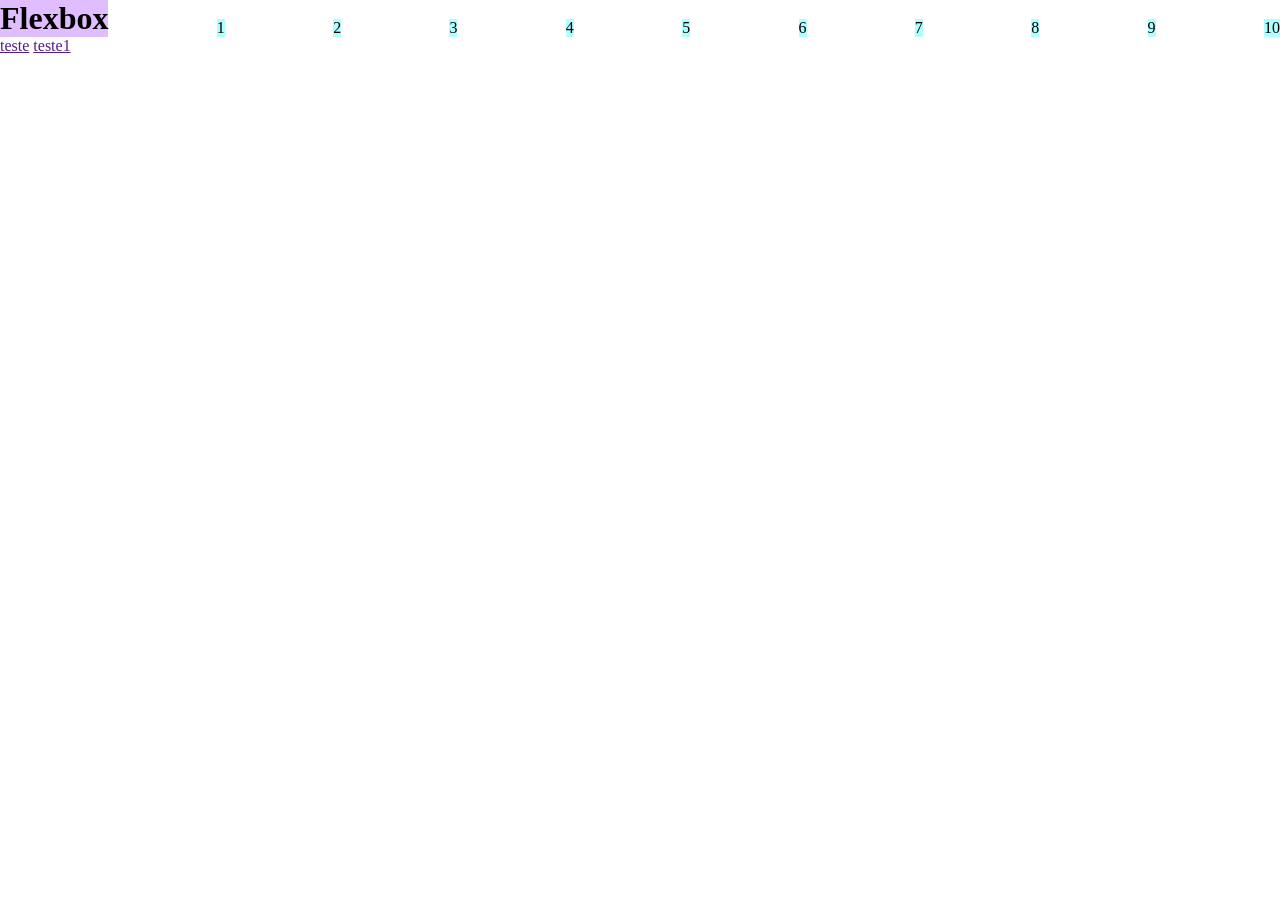
==== exemplopratico.html @ 23fb96f8 "commit 2" ====
<!DOCTYPE html>
<html lang="en">
<head>
    <meta charset="UTF-8">
    <meta name="viewport" content="width=device-width, initial-scale=1.0">
    <title>utilizaçao de Flexbox</title>
    <link rel="stylesheet" href="exemplopratico.css">
</head>
<body>
    <header class="header">
        <h1>Flexbox</h1>
        <p>1</p>
        <p>2</p>
        <p>3</p>
        <p>4</p>
        <p>5</p>
        <p>6</p>
        <p>7</p>
        <p>8</p>
        <p>9</p>
        <p>10</p>
 </header>
   <nav class="nav">
        <a href="">teste</a>
        <a href="">teste1</a>
    </nav>
    <main>

    </main>

    <footer>

    </footer>

</body>
</html>
---- exemplopratico.css ----
* {
    margin: 0;
    padding: 0;
}

h1 {
   background-color: rgb(223, 189, 255);
   color: black;
}

p {
   background-color: rgb(175, 255, 255);
   color: black;
}

.header {
   display:flex;
   flex-direction: row;
   justify-content: space-between;
   align-items: flex-end;
}
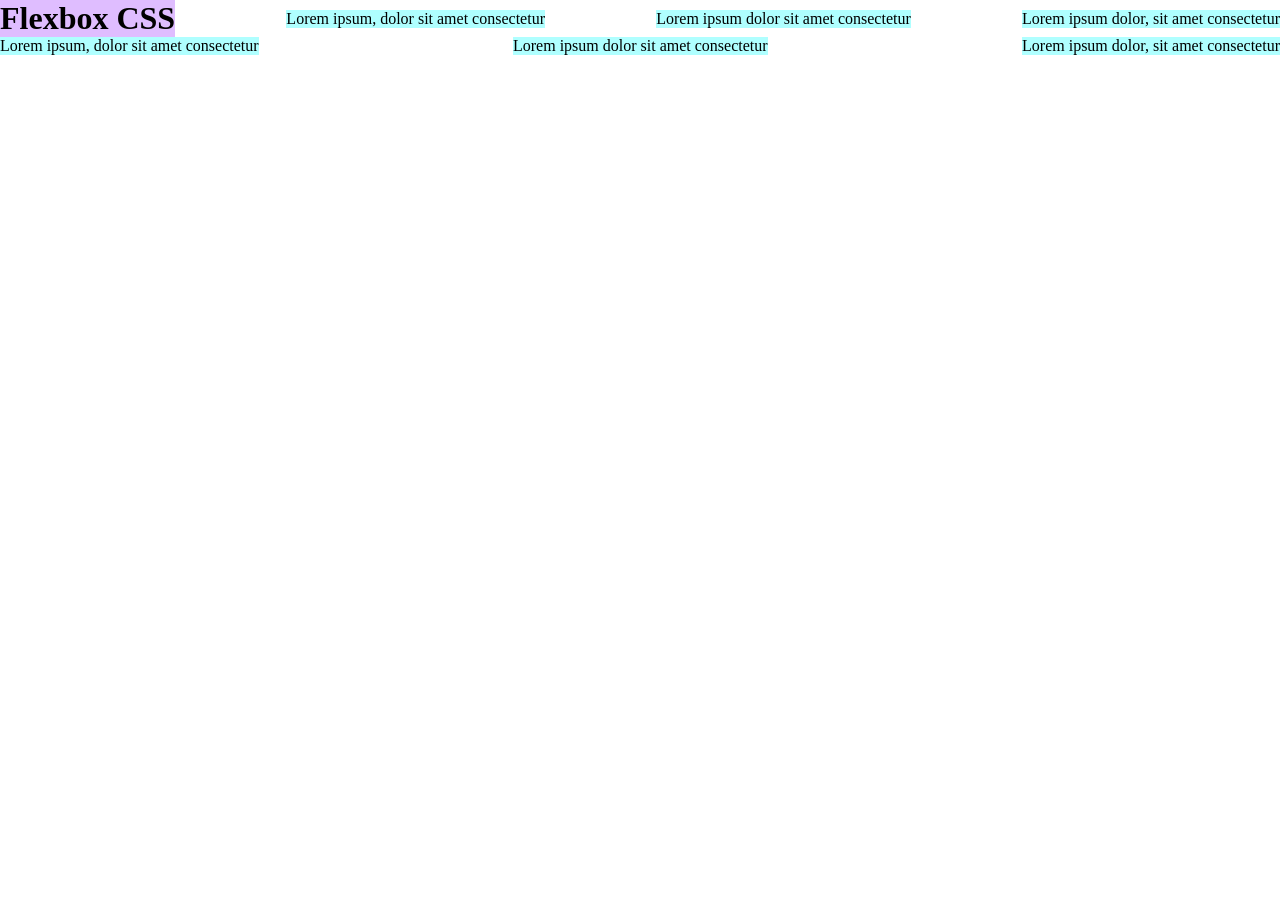
==== commit a84e327e: "commit" ====
--- a/exemplopratico.html
+++ b/exemplopratico.html
@@ -8,25 +8,18 @@
 </head>
 <body>
     <header class="header">
-        <h1>Flexbox</h1>
-        <p>1</p>
-        <p>2</p>
-        <p>3</p>
-        <p>4</p>
-        <p>5</p>
-        <p>6</p>
-        <p>7</p>
-        <p>8</p>
-        <p>9</p>
-        <p>10</p>
+        <h1>Flexbox CSS</h1>
+    <p>Lorem ipsum, dolor sit amet consectetur</p>
+    <p>Lorem ipsum dolor sit amet consectetur </p>
+    <p>Lorem ipsum dolor, sit amet consectetur </p>
  </header>
-   <nav class="nav">
-        <a href="">teste</a>
-        <a href="">teste1</a>
-    </nav>
-    <main>
 
-    </main>
+
+    <main class="header">
+    <p>Lorem ipsum, dolor sit amet consectetur</p>
+    <p>Lorem ipsum dolor sit amet consectetur </p>
+    <p>Lorem ipsum dolor, sit amet consectetur </p>
+</main>
 
     <footer>
 
--- a/exemplopratico.css
+++ b/exemplopratico.css
@@ -17,5 +17,7 @@
    display:flex;
    flex-direction: row;
    justify-content: space-between;
-   align-items: flex-end;
+   align-items: center;
+   flex-wrap: wrap;
+   row-gap: 50px; ;
 }
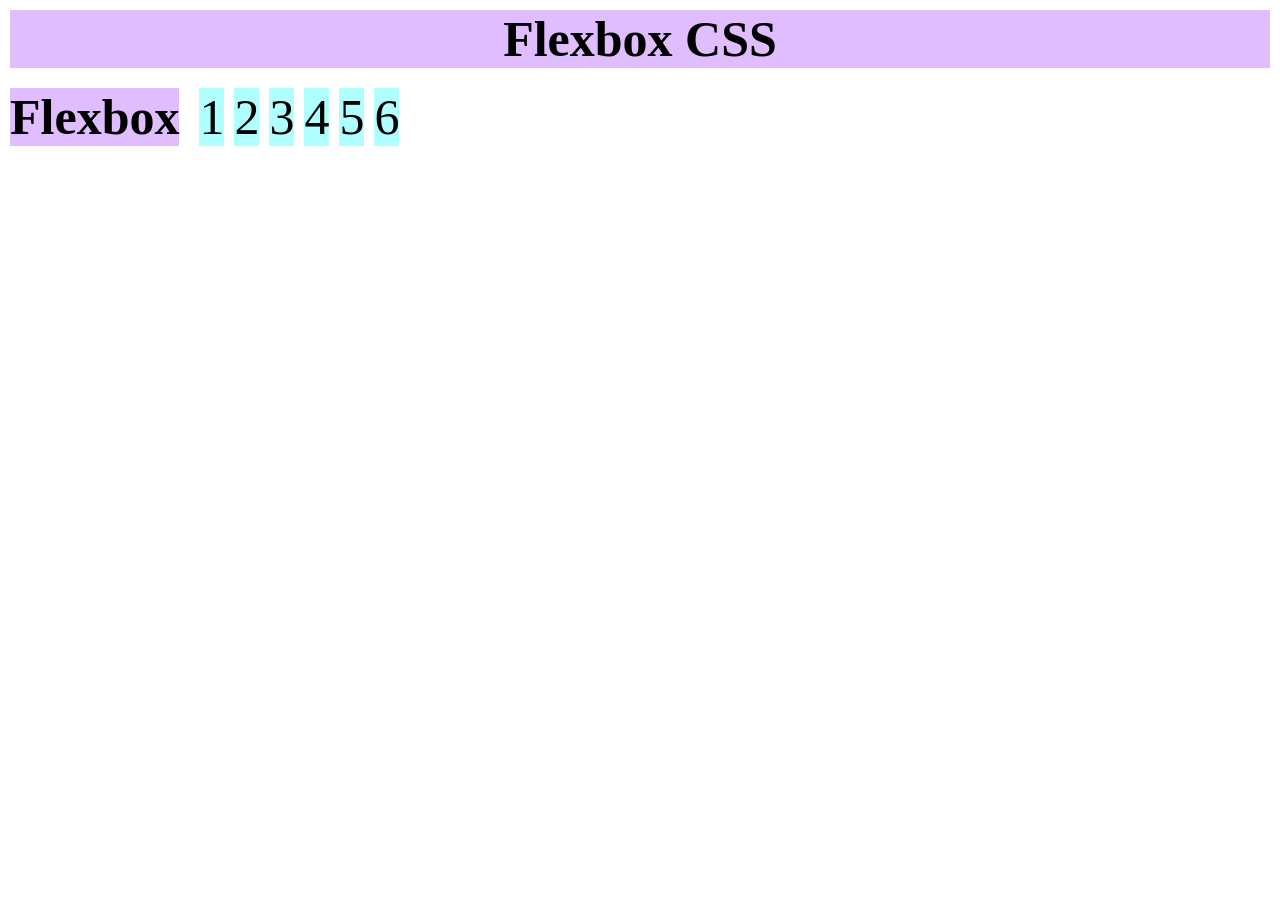
==== commit f8376880: "commit" ====
--- a/exemplopratico.html
+++ b/exemplopratico.html
@@ -7,19 +7,23 @@
     <link rel="stylesheet" href="exemplopratico.css">
 </head>
 <body>
+    <h1>Flexbox CSS</h1>
     <header class="header">
-        <h1>Flexbox CSS</h1>
-    <p>Lorem ipsum, dolor sit amet consectetur</p>
-    <p>Lorem ipsum dolor sit amet consectetur </p>
-    <p>Lorem ipsum dolor, sit amet consectetur </p>
+        <h1>Flexbox</h1>
+        <p>1</p>
+        <p>2</p>
+        <p>3</p>
+        <p>4</p>
+        <p class="teste">5</p>
+        <p class="teste">6</p>
+      
  </header>
+ 
 
+ 
+    <main>
 
-    <main class="header">
-    <p>Lorem ipsum, dolor sit amet consectetur</p>
-    <p>Lorem ipsum dolor sit amet consectetur </p>
-    <p>Lorem ipsum dolor, sit amet consectetur </p>
-</main>
+    </main>
 
     <footer>
 
--- a/exemplopratico.css
+++ b/exemplopratico.css
@@ -6,18 +6,26 @@
 h1 {
    background-color: rgb(223, 189, 255);
    color: black;
+   font-size: 50px;
+   text-align: center;
+   margin: 10px;
 }
 
 p {
    background-color: rgb(175, 255, 255);
    color: black;
+   
+   text-align: center;
+   font-size: 50px;
 }
 
 .header {
    display:flex;
    flex-direction: row;
-   justify-content: space-between;
+   justify-content: flex-start;
    align-items: center;
    flex-wrap: wrap;
-   row-gap: 50px; ;
+   gap: 10px;
+   align-content: space-between;
+   height: 500px;
 }
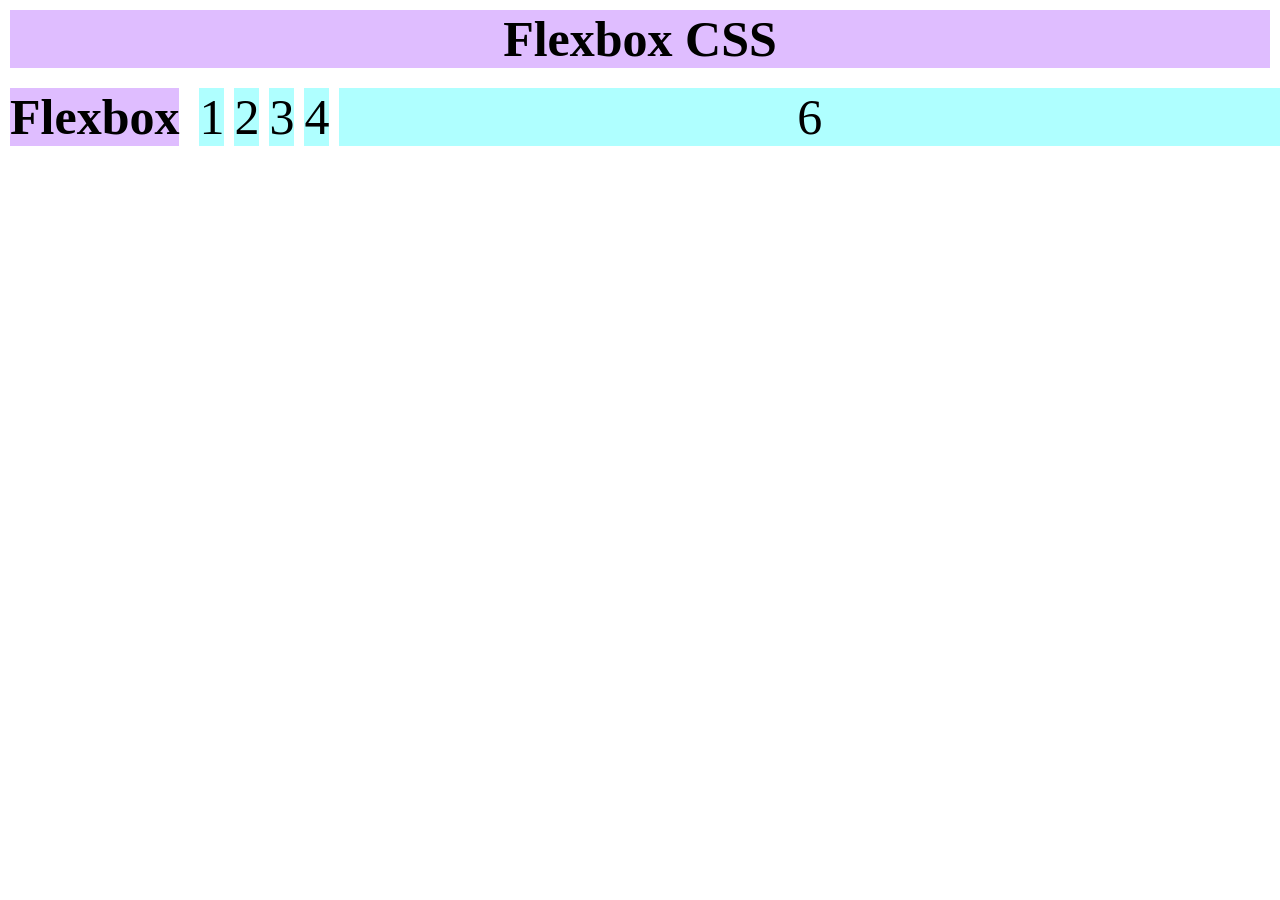
==== commit ce893408: "commit" ====
--- a/exemplopratico.html
+++ b/exemplopratico.html
@@ -14,16 +14,15 @@
         <p>2</p>
         <p>3</p>
         <p>4</p>
-        <p class="teste">5</p>
-        <p class="teste">6</p>
+        <p class="item6">6</p>
       
  </header>
  
 
  
-    <main>
-
-    </main>
+    <main >
+   
+ </main>
 
     <footer>
 
--- a/exemplopratico.css
+++ b/exemplopratico.css
@@ -17,6 +17,10 @@
    
    text-align: center;
    font-size: 50px;
+
+display: flex;
+   justify-content: center;
+   align-items: center;
 }
 
 .header {
@@ -28,4 +32,8 @@
    gap: 10px;
    align-content: space-between;
    height: 500px;
+}
+
+.item6 {
+   flex-grow: 1;
 }
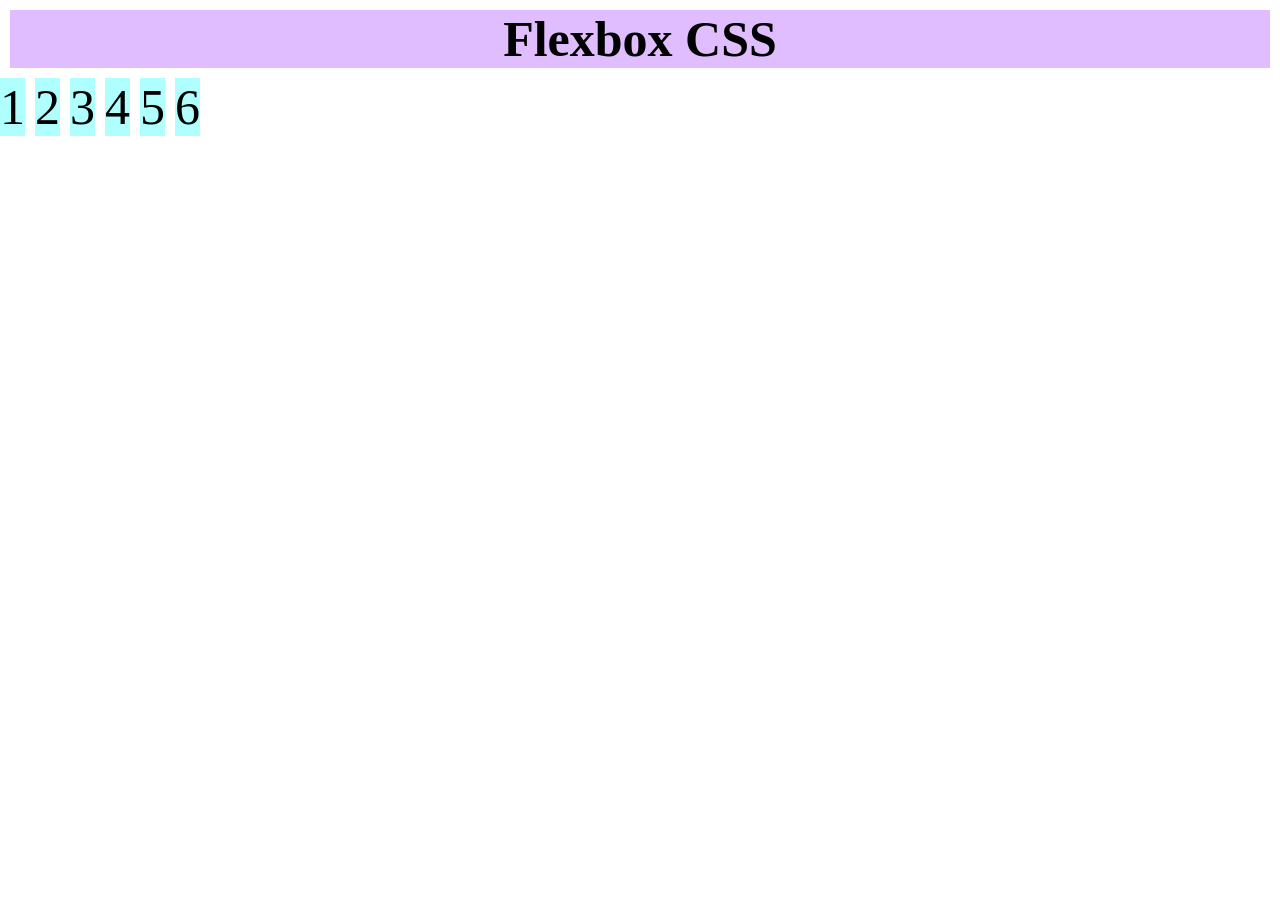
==== commit bfe9c1a4: "commit" ====
--- a/exemplopratico.html
+++ b/exemplopratico.html
@@ -9,11 +9,11 @@
 <body>
     <h1>Flexbox CSS</h1>
     <header class="header">
-        <h1>Flexbox</h1>
         <p>1</p>
         <p>2</p>
         <p>3</p>
         <p>4</p>
+         <p class="item6">5</p>
         <p class="item6">6</p>
       
  </header>
--- a/exemplopratico.css
+++ b/exemplopratico.css
@@ -34,6 +34,17 @@
    height: 500px;
 }
 
+.item5 {
+   flex-grow: 0;
+   flex-shrink: 2;
+   flex-basis: 200px;
+   align-self:flex-end ;
+   order: 2;
+
+}
+
 .item6 {
-   flex-grow: 1;
+   flex-grow: 0;
+   flex-shrink: 1;
+   order: 1;
 }
